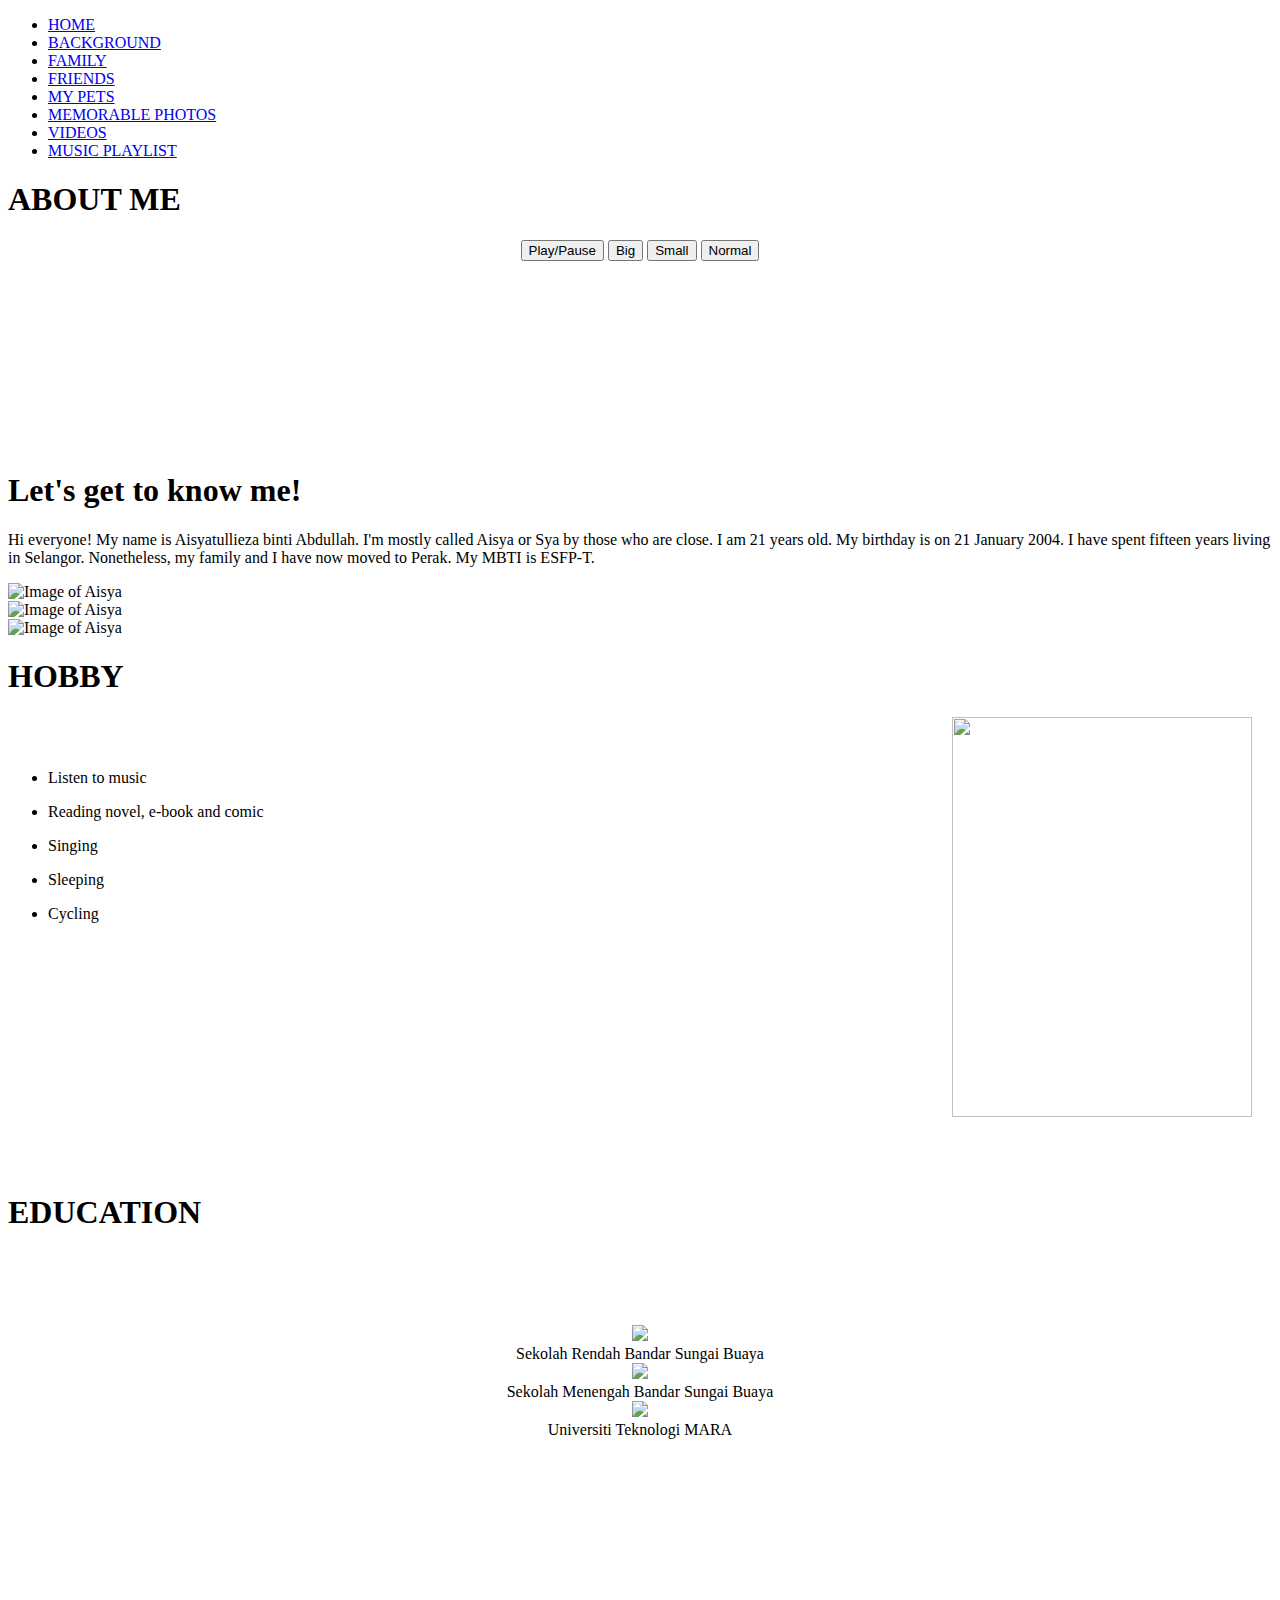
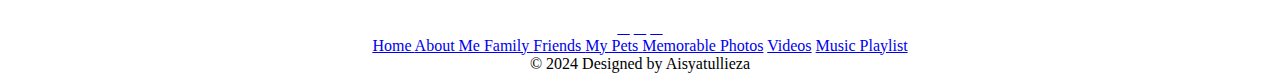
==== about_me.html @ 4f8fb6fa "Add files via upload" ====
<!DOCTYPE html>
<html>
<head>


<link rel = "stylesheet" type="text/css" href="resource/css/style.css">
<link rel="stylesheet" href="https://cdnjs.cloudflare.com/ajax/libs/font-awesome/5.15.4/css/all.min.css">

<script src="resource/js/script.js"></script>

<link rel="stylesheet" href="https://cdnjs.cloudflare.com/ajax/libs/font-awesome/6.5.2/css/all.min.css" integrity="sha512-SnH5WK+bZxgPHs44uWIX+LLJAJ9/2PkPKZ5QiAj6Ta86w+fsb2TkcmfRyVX3pBnMFcV7oQPJkl9QevSCWr3W6A==" crossorigin="anonymous" referrerpolicy="no-referrer" />


<nav>
<div id="menu">
<div class= "topnav">
  <ul>
    <li class= "active"><a href= "file:///C:/Users/Lenovo/OneDrive/Desktop/IML254/individual_assignment/index.html" target = "_self"> HOME </a></li>
     <li><a  href= "file:///C:/Users/Lenovo/OneDrive/Desktop/IML254/individual_assignment/background.html" target = "_self"> BACKGROUND </a></li>
     <li><a  href= "file:///C:/Users/Lenovo/OneDrive/Desktop/IML254/individual_assignment/family_members.html"> FAMILY  </a></li>
     <li><a  href= "file:///C:/Users/Lenovo/OneDrive/Desktop/IML254/individual_assignment/friends.html"> FRIENDS </a></li>
     <li><a  href= "file:///C:/Users/Lenovo/OneDrive/Desktop/IML254/individual_assignment/my_pets.html"> MY PETS </a></li>
     <li><a  href= "file:///C:/Users/Lenovo/OneDrive/Desktop/IML254/individual_assignment/memorable_photos.html"> MEMORABLE PHOTOS </a></li>
     <li><a  href= "file:///C:/Users/Lenovo/OneDrive/Desktop/IML254/individual_assignment/videos.html"> VIDEOS </a></li>
     <li><a href= "file:///C:/Users/Lenovo/OneDrive/Desktop/IML254/individual_assignment/music_playlist.html" target = "_self"> MUSIC PLAYLIST </a></li>
</ul>
</div>
</nav>
</div>
</div>




</header>
<title> about_me </title>
<body>



<div class= "header">
<h1> ABOUT ME </h1>
</div>

<div style="text-align:center"> 
  <button onclick="playPause()">Play/Pause</button> 
  <button onclick="makeBig()">Big</button>
  <button onclick="makeSmall()">Small</button>
  <button onclick="makeNormal()">Normal</button>
  <br><br>
  <video id="video1" width="500px">
    <source src="resource/video/about_me.mp4" type="video/mp4">
    Your browser does not support HTML video.
  </video>
</div> 
<br>

<section class="intro">
<div class="intro-content">
<h1 class="title">Let's get to know me! </h1>
<p class="description">
Hi everyone! My name is Aisyatullieza binti Abdullah. I'm mostly called Aisya or Sya by those who are close. 
I am 21 years old. My birthday is on 21 January 2004. I have spent fifteen years living in Selangor. 
Nonetheless, my family and I have now moved to Perak. My MBTI is ESFP-T. 
</p>
</div>



<div class="card-container">
<div style="--r: -15; --y: 40; --x: 50" class="card">
<img src= "resource/images/me1.jpg" alt= "Image of Aisya">
</div>

<div style="--r: 5; --y: -30; --x: 30" class="card">
<img src= "resource/images/me2.jpg" alt= "Image of Aisya">
</div>

<div style="--r: 15; --y: 50; --x: 0" class="card">
<img src= "resource/images/me3.jpg" alt= "Image of Aisya">
</div>

</div>
</section>


<div class= "header">
<h1> HOBBY </h1>
</div>

<div class= "content">
  <img src= "resource/images/me2.jpg" style= "width: 300px ; height: 400px ; float: right; margin-right: 20px">
<br><br>

<div class= "subtitle">
<ul style= "list-style-type:disc;">
<li> <p class=subtitle> Listen to music </li> </p>
<li> <p class=subtitle> Reading novel, e-book and comic </li> </p>
<li> <p class=subtitle> Singing </li> </p>
<li> <p class=subtitle> Sleeping </li> </p>
<li> <p class=subtitle> Cycling </li> </p>
</ul>
</p>
</div>

<br><br><br><br><br><br><br><br><br><br><br><br><br>



<div class= "header">
<h1> EDUCATION </h1>
</div>
</div>


<br><br> <br><br>


<center>
<div class= "row">
<div class= "container">
<img src= "resource/images/study1.jpg" style= "width: 50%" class= "image">
<div class= "overlay"> Sekolah Rendah Bandar Sungai Buaya </div>
</div>


<div class= "container">
<img src= "resource/images/study2.jpg" style= "width: 50%" class= "image">
<div class= "overlay">Sekolah Menengah Bandar Sungai Buaya </div>
</div>

<div class= "container">
<img src= "resource/images/study3.jpg" style= "width: 50%" class= "image">
<div class= "overlay"> Universiti Teknologi MARA </div>
</div>
</div>

<br><br> <br><br>
            <source src="resource/video/videos1.mp4" type="video/mp4" >



<script src="resource/js/script.js"></script>

<script> 
var myVideo = document.getElementById("video1"); 

function playPause() { 
  if (myVideo.paused) 
    myVideo.play(); 
  else 
    myVideo.pause(); 
} 

function makeBig() { 
    myVideo.width = 1020; 
} 

function makeSmall() { 
    myVideo.width = 620; 
} 

function makeNormal() { 
    myVideo.width = 720; 
} 
</script> 




<br><br><br>
<br><br><br>


<div class= "footer">
<div class= "socialIcons">
<div class="socialIcons">
<a href="https://www.instagram.com/aisyatullieza_/" target="_blank"><i class="fa-brands fa-instagram"></i></a>
<a href="https://www.facebook.com/aisyatullieza.abdullah/" target="_blank"><i class="fa-brands fa-facebook"></i></a>
<a href="https://www.tiktok.com/@lryyn_?_t=8mN8C4epva3&_r=1/" target="_blank"><i class="fa-brands fa-tiktok"></i></a>
</div>
</div>

<div class= "footer-links">
    <a href= "file:///C:/Users/Lenovo/OneDrive/Desktop/IML254/individual_assignment/index.html" target = "_self"> Home </a>
    <a  href= "file:///C:/Users/Lenovo/OneDrive/Desktop/IML254/individual_assignment/background.html" target = "_self"> About Me </a>
    <a  href= "file:///C:/Users/Lenovo/OneDrive/Desktop/IML254/individual_assignment/family_members.html"> Family </a>
    <a  href= "file:///C:/Users/Lenovo/OneDrive/Desktop/IML254/individual_assignment/friends.html"> Friends </a>
    <a  href= "file:///C:/Users/Lenovo/OneDrive/Desktop/IML254/individual_assignment/my_pets.html"> My Pets </a>
    <a  href= "file:///C:/Users/Lenovo/OneDrive/Desktop/IML254/individual_assignment/memorable_photos.html"> Memorable Photos</a>
    <a  href= "file:///C:/Users/Lenovo/OneDrive/Desktop/IML254/individual_assignment/videos.html"> Videos</a>
    <a href= "file:///C:/Users/Lenovo/OneDrive/Desktop/IML254/individual_assignment/music_playlist.html" target = "_self"> Music Playlist </a>
</div>

<div class= "credit">&copy; 2024 Designed by Aisyatullieza</div>
</div>












</body>
</html>
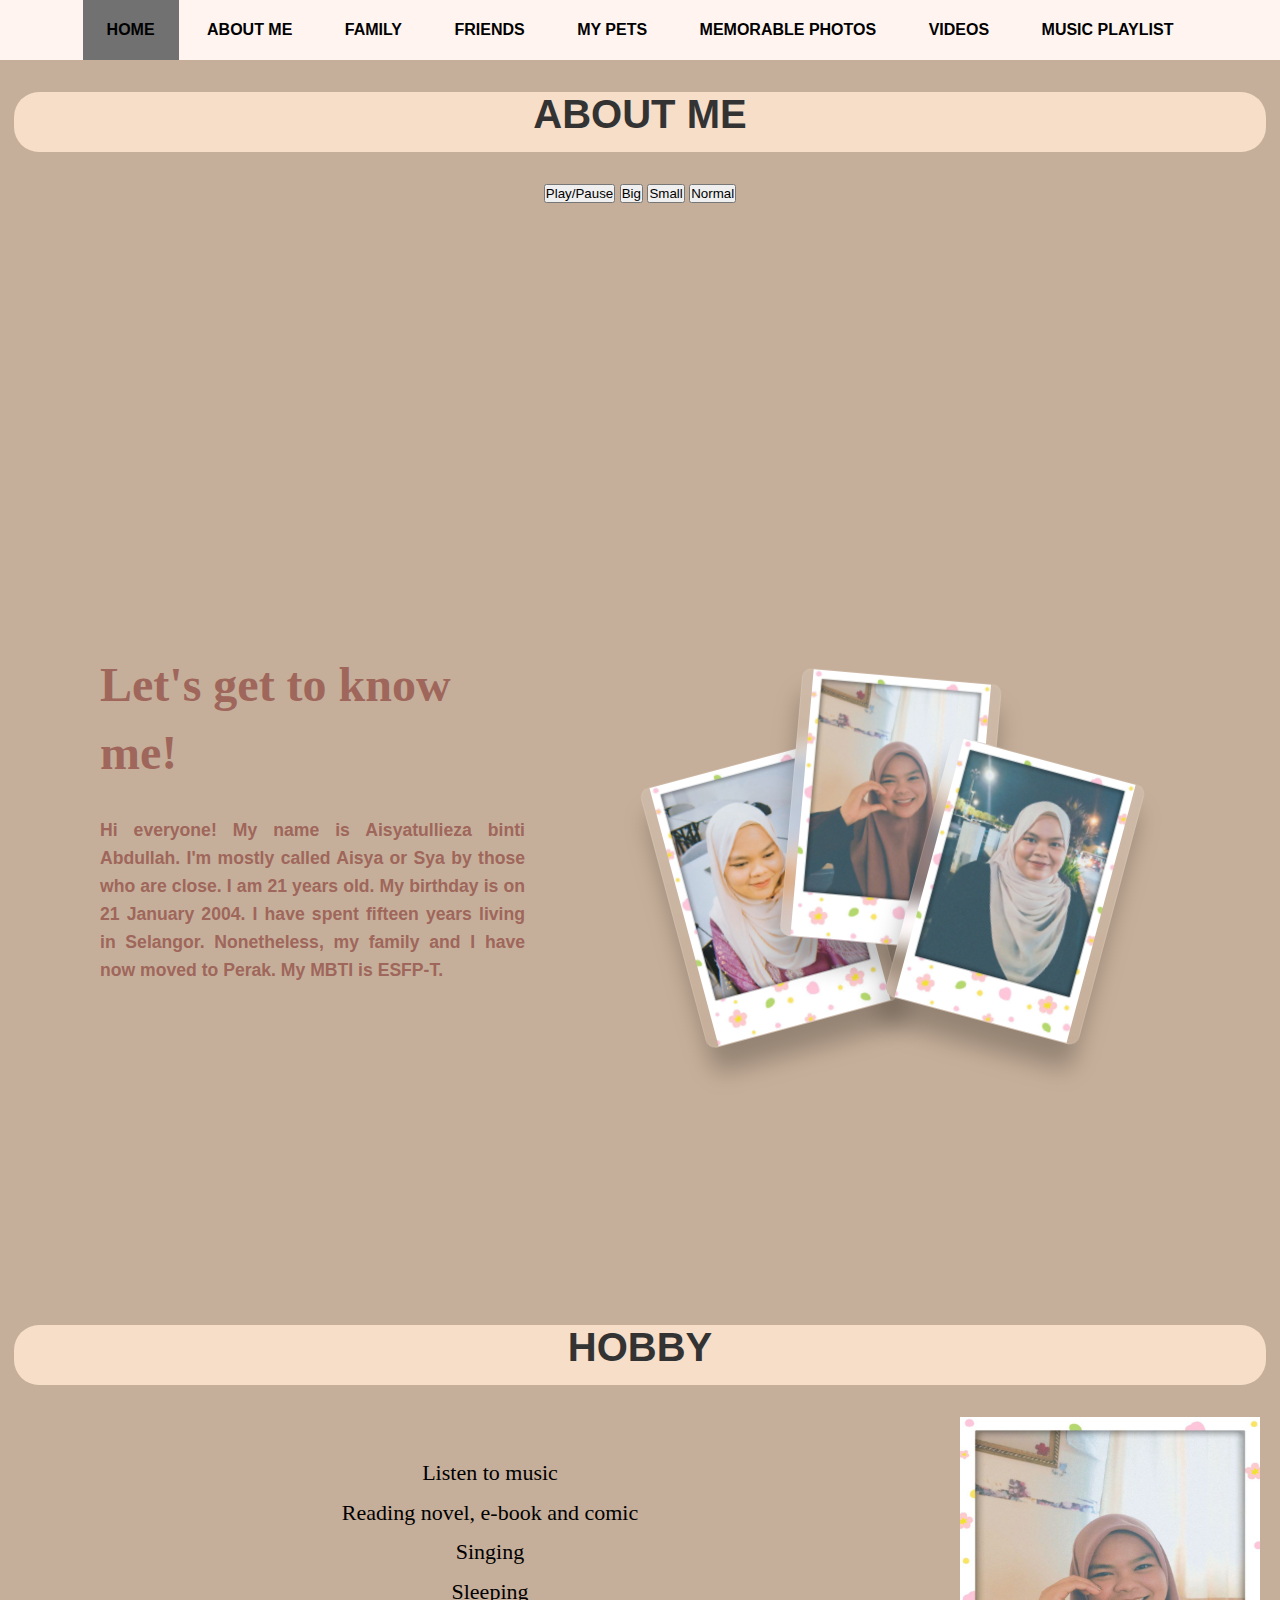
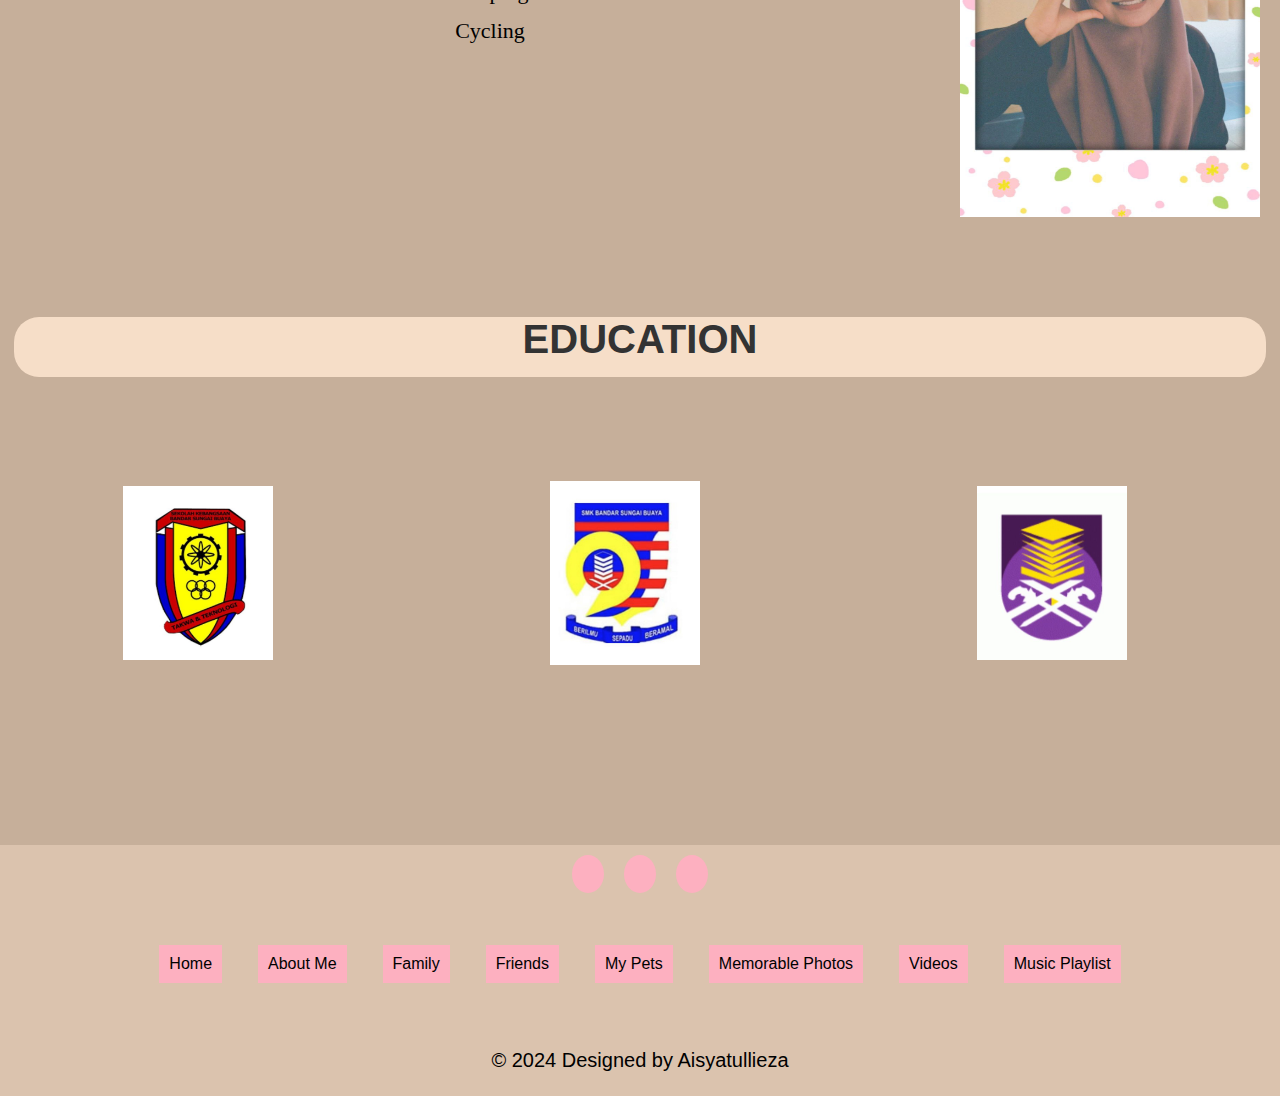
==== commit 8b7f5626: "Add files via upload" ====
--- a/about_me.html
+++ b/about_me.html
@@ -15,8 +15,8 @@
 <div id="menu">
 <div class= "topnav">
   <ul>
-    <li class= "active"><a href= "file:///C:/Users/Lenovo/OneDrive/Desktop/IML254/individual_assignment/index.html" target = "_self"> HOME </a></li>
-     <li><a  href= "file:///C:/Users/Lenovo/OneDrive/Desktop/IML254/individual_assignment/background.html" target = "_self"> BACKGROUND </a></li>
+  <li class= "active"><a href= "file:///C:/Users/Lenovo/OneDrive/Desktop/IML254/individual_assignment/index.html" target = "_self"> HOME </a></li>
+     <li><a  href= "file:///C:/Users/Lenovo/OneDrive/Desktop/IML254/individual_assignment/about_me.html" target = "_self"> ABOUT ME </a></li>
      <li><a  href= "file:///C:/Users/Lenovo/OneDrive/Desktop/IML254/individual_assignment/family_members.html"> FAMILY  </a></li>
      <li><a  href= "file:///C:/Users/Lenovo/OneDrive/Desktop/IML254/individual_assignment/friends.html"> FRIENDS </a></li>
      <li><a  href= "file:///C:/Users/Lenovo/OneDrive/Desktop/IML254/individual_assignment/my_pets.html"> MY PETS </a></li>
@@ -33,7 +33,7 @@
 
 
 </header>
-<title> about_me </title>
+<title> about_mes </title>
 <body>
 
 
--- a/resource/css/style.css
+++ b/resource/css/style.css
@@ -0,0 +1,1051 @@
+
+*{
+   padding: 0;
+   margin: 0;
+   box-sizing: border-box;
+   font-family: sans-serif;
+   list-style: none;
+   text-decoration: none;
+}
+
+header{
+  position: fixed;
+  right: 0;
+  top: 0;
+  z-index: 1000;
+  width: 100%;
+  display: flex;
+  align-items: center;
+  justify-content: space-between;
+  padding: 33px 9%;
+  background: transparent;
+}
+
+
+body{
+  background-color: #f297ba;
+}
+
+.logo{
+  font-size:  30px;
+  font-weight: 700;
+  color: #fff;
+}
+
+.navlist {
+  display: flex;
+}
+
+.navlist a {
+  color: #745b5d;
+  margin-left: 30px; 
+  font-size: 15px;
+  font-weight: 600;
+  border-bottom: 2px solid transparent;
+  transition: all .55s ease;
+}
+
+
+.navlist a:hover {
+  border-bottom: 2px solid #745b5d;
+}
+
+#menu-icon{  
+  color: white;
+  font-size: 35px;
+  z-index: 10001;
+  cursor: pointer;
+  display: none;
+}
+
+.hero {
+  height: 100%;
+  width: 100%;
+  min-height: 100vh;
+  background-color: #f297ba;
+  position: relative;
+  display: grid;
+  grid-template-columns: repeat(2, 1fr);
+  align-items: center;
+  gap: 2rem;
+}
+
+section {
+  padding: 0 19%;
+}
+
+.hero-text h1{
+ font-family: "Acme";
+ font-size: 90px;
+ line-height: 1;
+ color: #745b5d;
+ margin: 0 0 45px;
+}
+ 
+.hero-text h4{
+  font-size: 18px;
+  font-weight: 600;
+  color: #603c4a;
+  margin-bottom: 10px;
+}
+
+.hero-text p{
+  color: #603c4a;
+  font-size: 15px;
+  line-height: 1.9;
+  margin-bottom: 40px;
+}
+
+.hero-img img{
+  width: 700px;
+  height: auto;
+}
+
+.hero-text a{
+  display: inline-block;
+  color: white;
+  background: #603c4a;
+  border: 1px solid transparent;
+  padding: 12px 30px;
+  line-height: 1.4;
+  font-size: 14px;
+  font-weight: 500;
+  border-radius: 30px;
+  text-transform: uppercase;
+  transition: all .55 ease;
+}
+
+.hero-text a:hover{
+  background: transparent;
+  border: 1px solid white;
+  transform: transLateY(8px);
+
+}
+
+.icons{
+  position: absolute;
+  left: 10%;
+  top: 50%;
+  padding: 0;
+  transform: transLateY(-50%);
+}
+
+.icons i{
+  display: block;
+  margin: 26px 0;
+  font-size: 24px;
+  color: #603c4a;
+  transition: all .50s ease;
+}
+
+.icons i:hover{
+  color: #fff;
+  transform: transLateY(-5px);
+}
+
+
+#body setting for all page#
+body{
+  background-color: #C6AF9A;
+  height: 100px;
+  justify: center;
+  align-items: center;
+  margin: 0;
+  padding: 0;
+}
+
+body{
+  margin: 0px;
+  padding: 0px;
+  background: #C6AF9A;
+  font-family: Segoe UI Variable Display Semib;
+  font-size: 12pt;
+}
+
+
+
+.footer {
+  background: #DBC3AE;
+  text-align: center;
+}
+
+.socialIcons {
+  display: flex;
+  justify-content: center;
+ }
+
+.socialIcons a {
+  text-decoration: none;
+  padding: 10px;
+  color: black;
+  background-color: #FDB0C0;
+  margin: 10px;
+  border: var; 
+  border-radius: 50%; 
+}
+
+.footer .socialIcons a:hover {
+  background-color: rgb(128, 128, 128);
+}
+
+.footer  .footer-links {
+  display: flex;
+  justify-content: center;
+  flex-warp: wrap;
+  padding: 2rem 0;
+  gap: 1rem;
+}
+
+.footer  .footer-links a{
+  text-decoration: none;
+  padding: 10px;
+  color: black;
+  background-color: #FDB0C0;
+  margin: 10px;
+  border: var; 
+
+}
+
+.footer  .footer-links a:hover{
+  background-color: rgb(128, 128, 128);
+}
+
+
+.footer .credit{
+  font-size: 20px;
+  color: #black;
+  font-weight: lighter;
+  padding: 1.5rem;
+}
+
+
+  background-color: #FFF4EF;
+  color: black;
+  text-align: center;
+  padding: 3px;
+  position: absolute;
+  bottom: 0;
+  width: 100%;
+}
+
+.topnav {
+  background-color: #F6DEC8;
+  overflow: hidden;
+}
+
+.topnav a:hover {
+  float: left;
+  display: block;
+  color: #F6DEC8;
+  text-align: center;
+  padding: 14px 16px;
+  text-decoration:none;
+  font-size: 17px;
+  border-bottom: 3px solid transparent;
+}
+
+.topnav a:hover {
+   border-bottom: 3px solid #F6DEC8;
+}
+
+.topnav a.active {
+  border-bottom: 3px solid #F6DEC8;
+}
+
+
+
+h1, h2, h3{
+  margin: 0;
+  padding: 0;
+}
+
+p, ol, ul{
+  margin-top: 0;
+}
+
+p{
+  line-height: 180%;
+}
+
+ol, ul{
+  padding: 0;
+  list-style: none;
+}
+
+.container{
+  margin: 0px auto;
+  width: 1200px;
+  
+}
+
+header{
+  overflow: hidden;
+}
+
+#top-header{
+  text-align: center;
+  height: 70px;
+}
+
+
+#menu{
+  text-align: center;
+  width: 100%;
+  margin: 0;
+  padding: 0;
+}
+
+#menu ul {
+  text-align: center;
+  margin: 0;
+  background: #FFF4EF;
+  padding: 0;
+  list-style-type: none;
+}
+
+#menu li {
+  display: inline-block;
+  padding: 0;
+  margin: 0;
+}
+
+#menu li a, #menu li span{ 
+  display: inline-block;
+  padding: 0em 1.5em;
+  text-decoration: none;
+  font-weight: 600;
+  text-transform: uppercase;
+  line-height: 60px;
+  color: #000000;
+
+}
+
+
+#menu li: hover a, #menu li span {
+  background: #F6DEC8;
+  color: #FFF4EF;
+  border-left: 1px solid #FFF4EF;
+  text-decoration: none;
+}
+
+
+.header {
+  border-radius: 25px;
+  height: 60px;
+  width: 1252px;
+  margin: 2rem auto;
+  text-align: center;
+  font-size: 20px;
+  color: #333;
+  background: #F6DEC8;
+}
+  
+.content {
+  overflow: hidden;
+  text-align: center;
+}
+
+.img {
+  display: inline-block;
+}
+	
+
+p.subtitle { 
+  margin-left: 20px;
+  font-family: Serif; 
+  font-size: 22px;
+  display: inline-block;
+  text-align: left;
+}
+
+* {box-sizing: border-box}
+
+.container {
+  position:  relative;
+  width: 50%;
+  max-width: 300px;
+}
+
+.image {
+  display: block;
+  width: 100%;
+  height: auto;
+}
+
+.overlay {
+  position: absolute;
+  bottom: 0;
+  background: #F6DEC8;
+  background: rgba (0,0,0,0.5);
+  color: #f1f1f1;
+  width: 100%;
+  transition: .5s ease;
+  opacity: 0;
+  color: black;
+  font-size: 20px;
+  padding: 20px;
+  text-align: center;
+}
+
+
+
+.container:hover .overlay {
+  opacity: 1;
+}
+
+
+.column {
+  float: left;
+  width: 33.33%;
+  padding: 5px;
+}
+
+.row::after {
+  content: "";
+  clear: both;
+  display: table;
+}
+
+.row {
+  display: flex;
+  grid-gap: 30px;
+}
+
+
+.column {
+  flex: 33.33%;
+  padding: 5px;
+}
+
+.zoom {
+  overflow: hidden;
+  position: relative;
+}
+
+.zoom img {
+  transition: transform 0.3 ease;
+}
+
+.zoom:hover img {
+  transform: scale(1.1);
+}
+
+* {box-sizing:  border-box}
+
+.slideshow-container {
+  max-width: 900px;
+  position: relative;
+  margin: auto;
+}
+
+.mySlides {
+  display: none;
+}
+
+.prev, .next {
+  cursor: pointer;
+  position: absolute;
+  top: 50%;
+  width: auto;
+  margin-top: -22px;
+  padding: 16px;
+  color: white;
+  font-weight: bold;
+  font-size: 18px;
+  transition: 0.6s ease;
+  border-radius: 0 3px 3px 0;
+  user-select: none;
+}
+
+.next {
+  right: 0;
+  border-radius: 3px 0 0 3px;
+}
+
+.prev:hover, .next:hover {
+  background-color: rgba(0,0,0,0.8);
+}
+
+.text {
+  color: #f2f2f2;
+  font-size: 25px;
+  padding: 8px 12px;
+  position: absolute;
+  bottom: 8px;
+  width: 100%;
+  text-align: center;
+}
+
+.numbertext {
+  color: #f2f2f2;
+  font-size: 22px;
+  padding: 8px 12px;
+  position: absolute;
+  top: 0;
+}
+
+.dot {
+  cursor: pointer;
+  height: 15px;
+  width: 15px;
+  margin: 0 2px;
+  background-color: #bbb;
+  border-radius: 50%;
+  display: inline-block;
+  transition: background-color 0.6s ease;
+}
+
+.active, .dot:hover {
+  background-color: #717171;
+}
+
+.fade {
+  animation-name: fade;
+  animation-duration: 1.5s;
+}
+
+@keyframes fade {
+  from {opacity: .4}
+  to {opacity: 1}
+}
+
+
+
+*,
+*:after
+*:before {
+  margin:0;
+  padding: 0;
+  box-sizing: border-box;
+}
+
+:root {
+  --border-radius: 10px;
+}
+
+body.prevent-background-scroll {
+  main-height: 100dvh;
+  overflow: hidden;
+}
+
+.intro {
+    display: grid;
+    grid-template-columns: repeat(2, 1fr);
+    place-items: center;
+    gap: 30px;
+    min-height: 100vh;
+    width: 100%;
+    padding: 80px 100px;
+}
+
+.intro-content {
+    padding-right: 100px;
+}
+
+.intro-content h1 {
+    color: #9F665B;
+    font-family: "Gloria Hallelujah", cursive;
+    font-size: clamp(2rem, 5vw, 3rem);
+    line-height: 1.4;
+    animation: fade-in-out 12s linear infinite;
+}
+
+@keyframes fade-in-out {
+  0% {
+       color: #fff
+       filter: hue-ratate(0deg);
+       text-shadow: 0 0 10px #00b3ff, 0 0 20px #00b3ff;
+  }
+
+  30%
+  70% {
+       color: #fff;
+       filter: hue-ratate(360deg);
+       text-shadow: 0 0 10px #00b3ff, 0 0 20px #00b3ff;
+  }
+  
+ 100% {
+       color: transparent;
+       box-shadow: none;
+       filter: hue-ratate(0deg);
+  }
+}
+
+
+.intro-content p {
+    font-family: inherit;
+    font-size: clamp(1rem, 4vw, 1.1rem);
+    color: #9F665B;
+    font-weight: 700;
+    line-height: 1.6;
+    margin: 30px 0 50px;
+    text-align: justify;
+}
+
+.card-container {
+   position: relative;
+   display: flex;
+   justify-content: center;
+   align-items: center;
+}
+
+.card {
+    position: relative;
+    display: flex;
+    justify-content: center;
+    align-items: center;
+    max-width: 200px;
+    background: linear-gradient(#fff2, transparent);
+    box-shadow: 0 25px 25px rgba(0, 0, 0, 0.25);
+    border: 1px solid rgba(255, 255, 255, 0.1);
+    border-radius: var(--border-radius);
+    margin: 0 -45px;
+    backdrop-filter: blur(10px);
+    transform: rotate(calc(var(--r) * 1deg)) translateY(calc(var(--y) * 1px)) translateX(calc(var(--x) * -1px));
+    transition: all 0.8s linear;
+}
+
+.card img,
+.item img {
+    width: 90%;
+    height: 90%;
+}
+
+.item img {
+    object-fit: cover;
+}
+
+.card-container:hover .card {
+    margin: 0 10px;
+    transform: rotate(0deg) translateY(0) translateX(0);
+}
+
+// music playlist//
+
+.music-container {
+  display: flex;
+  flex-direction: column;
+  align-items: center;
+}
+
+.music-container .music-player {
+  background: #ffe0e5;
+  width: 400px;
+  padding: 25px 35px;
+  text-align: center;
+  margin-top: 20px;
+}
+
+nav {
+  display: flex;
+  justify-content: space-between;
+  margin-bottom: 30px;
+}
+
+nav .circle {
+  border-radius: 50%;
+  width: 40px;
+  height: 40px;
+  line-height: 40px;
+  background: #fff;
+  color: #f53192;
+  box-shadow: 0 5px 10px rgba(255, 26, 26, 0.22);
+}
+
+.song-img {
+  width: 220px;
+  border-radius: 50%;
+  border: 8px solid #fff;
+  box-shadow: 0 10px 60px rgba(255, 26, 26, 0.22);
+}
+
+.music-player h1 {
+  font-size: 20px;
+  font-weight: 400;
+  color: #333;
+  margin-top: 20px;
+} 
+
+.music-player p {
+  font-size: 14px;
+  color: #333;
+}
+
+.progress {
+  -webkit-appearance: none;
+  width: 100%;
+  height: 6px;
+  background: #f53192;
+  border-radius: 4px;
+  cursor: pointer;
+  margin: 40px 0;
+}
+
+.progress::-webkit-slider-thumb {
+  -webkit-appearance: none;
+  background: #f53192;
+  width: 30px; 
+  height: 30px;
+  border-radius: 50%;
+  border: 8px solid #fff;
+  box-shadow: 0 5px 5px rgba(255, 26, 26, 0.22);
+}
+
+.controls {
+  display: flex;
+  justify-content: center;
+  align-items: center;
+}
+
+.controls div {
+  width: 60px;
+  height: 60px;S
+  margin: 20px;
+  background: #fff;
+  display: inline-flex;
+  align-items: center;
+  justify-content: center;
+  border-radius: 50%;
+  color: #f53192;
+  box-shadow: 0 10px 20px rgba(255, 26, 26, 0.22);
+  cursor: pointer;
+}
+
+.controls div:nth-child(2) {
+  transform: scale(1.5);
+  background: #f53192;
+  color: #fff;
+}
+
+
+.img-gallery {
+  width: 80%;
+  margin: 100px auto 50px;
+  display: flex;
+  flex-direction: column;
+  grid-gap: 30px;
+}
+
+.img-gallery img{
+  width: 100%;
+  max-height: 250px;
+  object-fit: cover;
+  cursor: pointer;
+}
+
+.img-gallery img:hover{
+  transform: scale(0.8) rotate(-15deg);
+  border-radius: 20px;
+  box-shadow: 0 32px 75px rgba(68, 77, 136, 0.2);
+  
+}
+
+.full-img {
+  width: 100%;
+  height: 100vh;
+  background: rgba(0,0,0,0.9);
+  position: fixed;
+  top: 0;
+  left: 0;
+  display: none;
+  align-items: center;
+  justify-content: center;
+  z-index: 100;
+}
+
+.full-img img {
+  width: 90%;
+  max-width: 500px;
+}
+
+.full-img span{
+  position: absolute;
+  top: 5%;
+  right: 5%;
+  font-family: sans-serif;
+  font-size: 30px;
+  color: #fff;
+  cursor: pointer;
+}
+
+.swiper-container {
+  width: 100%
+  height: 100vh;
+  display: flex;
+  align-items: center;
+  justify-content: center;
+}
+
+.swiper {
+  width: 80%;
+  height: fit-content;
+}
+
+.swiper-slide img{
+  width: 100%;
+}
+
+.swiper .swiper-button-prev, .swiper .swiper-button-next {
+  color: #fff;
+}
+
+.swiper .swiper-pagination-bullet-active {
+  background: #fff;
+}
+
+.box-container{
+  position: relative;
+  width: 1100px;
+  display: flex;
+  justify-content: center;
+  align-items: center;
+  flex-wrap: wrap;
+  padding: 30px;
+}
+
+.container-row{
+  width: 100%;
+  display: flex;
+  justify-content: space-around;
+  margin-bottom: 30px;
+}
+
+
+.box-container .box {
+  position: relative;
+  max-width: 300px;
+  height: 220px;
+  background-color: #fff;
+  margin: 30px 10px;
+  padding: 20px 15px;
+  flex-direction: column;
+  box-shadow: 0 5px 20px rgba(0,0,0,0.5);
+  transition: 0.3s ease-in-out;
+}
+
+.box-container .box:hover {
+  height: 430px;
+}
+
+.box-container .box .images {
+  position: relative;
+  width: 260px;
+  height: 260px;
+  top: -60px;
+  left: 20px;
+  z-index: 1;
+  box-shadow: 0 5px 20px rgba(0,0,0,0.5);
+}
+
+.box-container .box .images img{
+  max-width: 100%;
+  border-radius: 5px;
+}
+
+
+.box-container .box .content {
+  position: relative;
+  margin-top: -140px;
+  padding: 10px 15px;
+  text-align: center;
+  color: #111;
+  visibility: hidden;
+  opacity: 0;
+  transition: opacity 0.3s ease-in-out;
+}
+
+.box-container .box:hover .content {
+  visibility: visible;
+  opacity: 1;
+  margin-top: -40px;
+  transition-delay: 0.3s;
+}
+
+
+figure {
+  width: 332px;
+  height: 403px;
+  position: relative;
+  background-color: #eaeaea;
+  padding: 19px 19px 85px 19px;
+}
+
+figure img {
+  width: 100%;
+}
+
+figcaption {
+  font-family: 'Bradley Hand ITC', cursive;
+  font-size: 25px;
+  text-align: center;
+  color: #2c2c2c;
+  margin-top: 22px;
+}
+
+figure:before,
+figure:after {
+  content: "";
+  position: absolute;
+  height: 50px;
+  width: 180px;
+  background-color: rgba(102, 102, 102, 0.6);
+  transform: rotate(-40deg);
+}
+
+figure:before {
+  top: 3px;
+  left: -55px;
+}
+
+figure:after {
+  bottom: 3px;
+  right: -60px;
+}
+
+
+
+.vid-container {
+  width: 80%;
+  margin: 80px auto;
+  text-align: center;
+}
+
+.vid-container h1 {
+  padding: 60px 0;
+  color: #fff;
+  font-size: 44px;
+}
+
+.row {
+  display: flex;
+  align-items: center;
+  flex-wrap: wrap;
+  justify-content: center;
+}
+
+.col {
+  flex-basis: 48%;
+  display: flex;
+  flex-direction: column;
+  align-items: center;
+  margin: 10px;
+}
+
+.feature-img {
+  width: 100%;
+  margin: 20px 0;
+  position: relative;
+  border-radius: 6px;
+  overflow: hidden;
+}
+
+.feature-img img {
+  width: 100%;
+  height: auto;
+}
+
+.small-img-row {
+  display: flex;
+  align-items: center;
+  background: #efefef;
+  border-radius: 6px;
+  overflow: hidden;
+  width: 100%;
+  margin: 10px 0;
+}
+
+.small-img {
+  width: 30%;
+}
+
+.small-img img {
+  width: 100%;
+  height: auto;
+}
+
+.small-img-row p {
+  width: 70%;
+  padding: 0 10px;
+  color: #333;
+  text-align: left;
+  margin: 0;
+}
+
+.vid-container {
+  position: relative;
+}
+
+.feature-img {
+  position: relative;
+  display: inline-block; 
+}
+
+.play-btn {
+  width: 20%; 
+  max-width: 60px; 
+  position: absolute;
+  left: 50%;
+  top: 50%;
+  transform: translate(-50%, -50%);
+  cursor: pointer;
+}
+
+.play-btn.small {
+  width: 20%; 
+  max-width: 35px; 
+}
+
+.small-img-row {
+  display: flex;
+  align-items: center;
+  background: #efefef;
+  border-radius: 6px;
+  overflow: hidden;
+  width: 100%;
+  margin: 10px 0;
+}
+
+.small-img {
+  width: 30%;
+  position: relative; 
+}
+
+.small-img img {
+  width: 100%;
+  height: auto;
+}
+
+.small-img-row p {
+  width: 70%;
+  padding: 0 10px;
+  color: #333;
+  text-align: left;
+  margin: 0;
+}
+
+.video-player {
+  width: 80%;
+  position: absolute;
+  left: 50%;
+  top: 50%;
+  transform: translate(-50%, -50%);
+  cursor: pointer;
+  display: none;
+}
+
+.video: focus{
+  outline: none;
+}
+
+.close-btn{
+  position: absolute;
+  top: 10px;
+  right: 10px;
+  width: 30px;
+  cursor: pointer;
+}
+
+.row-img {
+  display: flex;
+  grid-gap: 30px;
+}
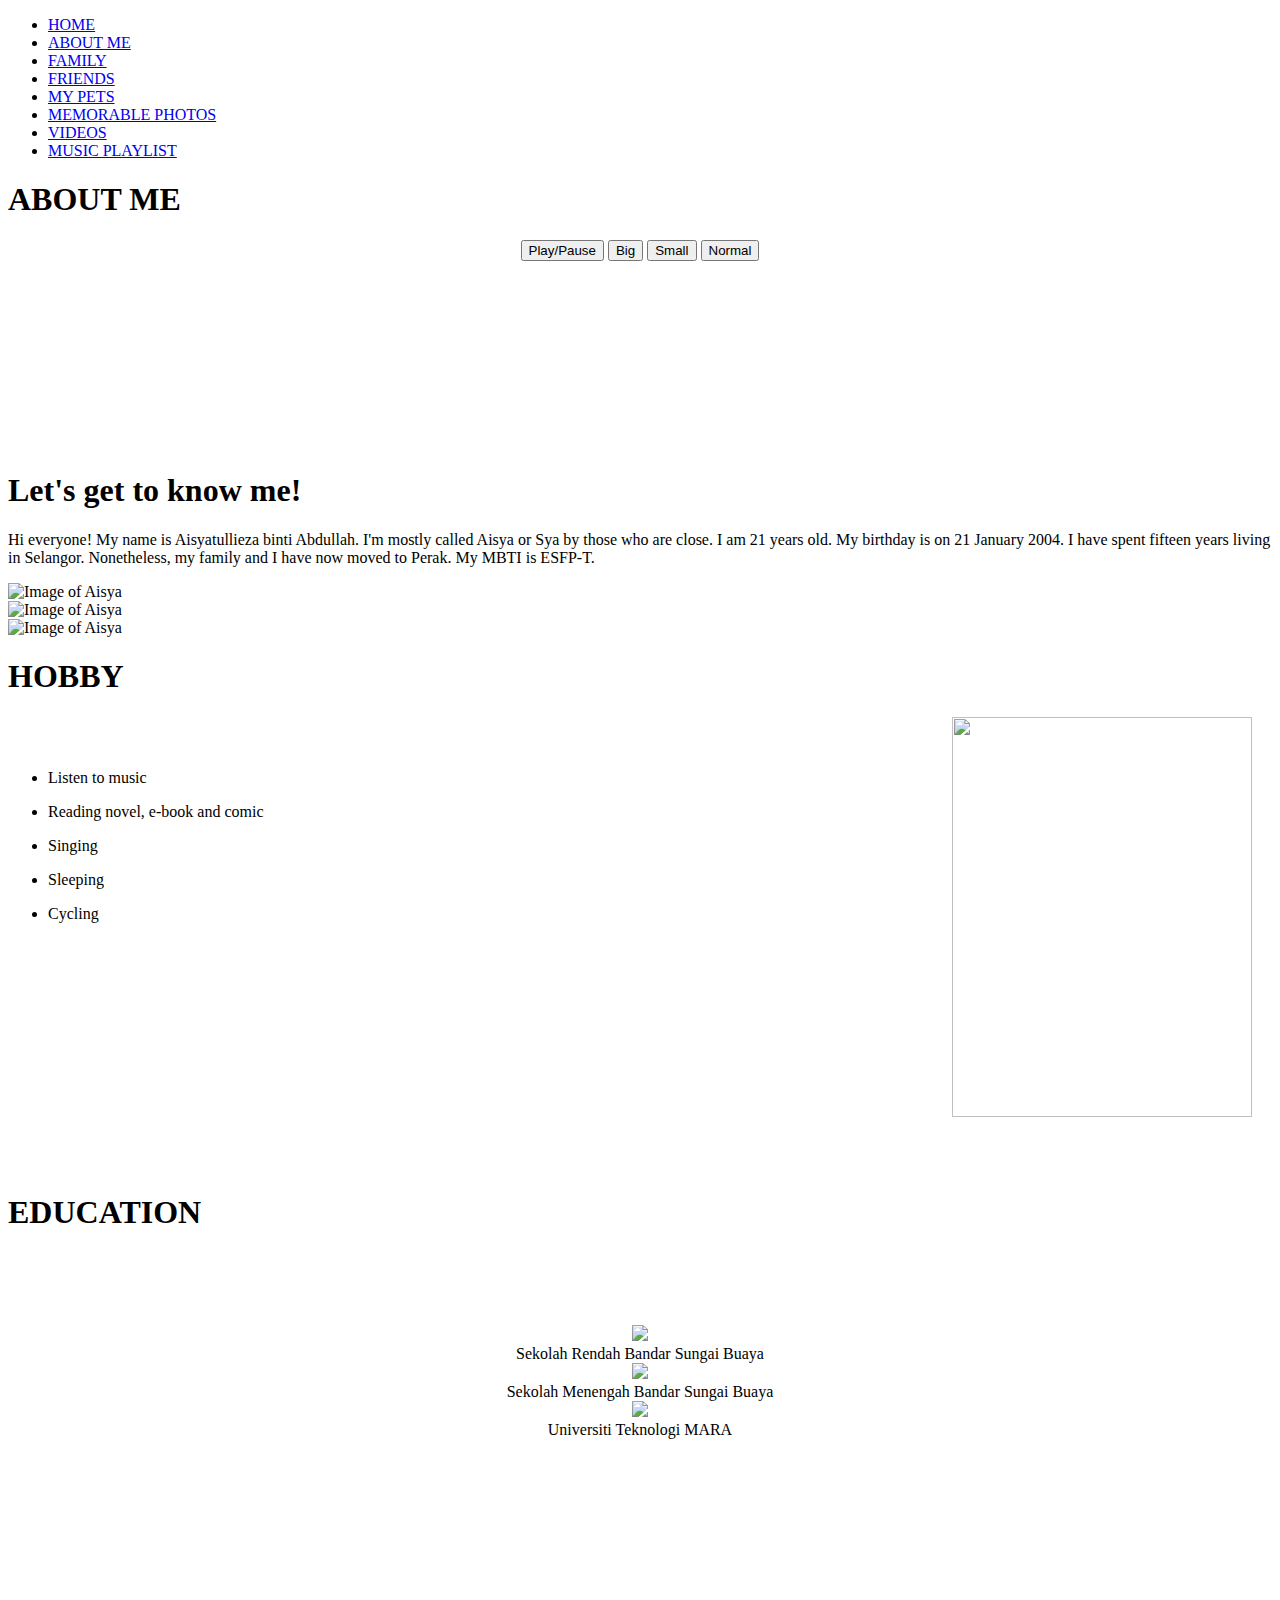
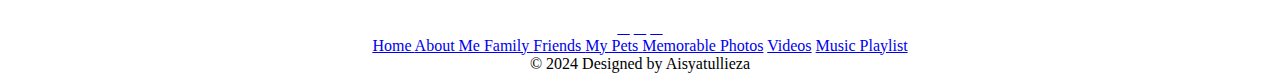
==== commit ae7741ee: "Add files via upload" ====
--- a/about_me.html
+++ b/about_me.html
@@ -2,6 +2,11 @@
 <html>
 <head>
 
+<meta charset="UTF-8">
+<meta http-equip="X-UA-Compatible" content="IE=edge">
+<meta name=vieport" content="width=device-width, initial-scale=1.0">
+
+<title> about_me</title>
 
 <link rel = "stylesheet" type="text/css" href="resource/css/style.css">
 <link rel="stylesheet" href="https://cdnjs.cloudflare.com/ajax/libs/font-awesome/5.15.4/css/all.min.css">
@@ -15,14 +20,15 @@
 <div id="menu">
 <div class= "topnav">
   <ul>
-  <li class= "active"><a href= "file:///C:/Users/Lenovo/OneDrive/Desktop/IML254/individual_assignment/index.html" target = "_self"> HOME </a></li>
-     <li><a  href= "file:///C:/Users/Lenovo/OneDrive/Desktop/IML254/individual_assignment/about_me.html" target = "_self"> ABOUT ME </a></li>
-     <li><a  href= "file:///C:/Users/Lenovo/OneDrive/Desktop/IML254/individual_assignment/family_members.html"> FAMILY  </a></li>
-     <li><a  href= "file:///C:/Users/Lenovo/OneDrive/Desktop/IML254/individual_assignment/friends.html"> FRIENDS </a></li>
-     <li><a  href= "file:///C:/Users/Lenovo/OneDrive/Desktop/IML254/individual_assignment/my_pets.html"> MY PETS </a></li>
-     <li><a  href= "file:///C:/Users/Lenovo/OneDrive/Desktop/IML254/individual_assignment/memorable_photos.html"> MEMORABLE PHOTOS </a></li>
-     <li><a  href= "file:///C:/Users/Lenovo/OneDrive/Desktop/IML254/individual_assignment/videos.html"> VIDEOS </a></li>
-     <li><a href= "file:///C:/Users/Lenovo/OneDrive/Desktop/IML254/individual_assignment/music_playlist.html" target = "_self"> MUSIC PLAYLIST </a></li>
+
+      <li><a href= "index.html"> HOME </a></li>
+     <li><a  href= "about_me.html"> ABOUT ME </a></li>
+     <li><a  href= "family_members.html"> FAMILY  </a></li>
+     <li><a  href= "friends.html"> FRIENDS </a></li>
+     <li><a  href= "my_pets.html"> MY PETS </a></li>
+     <li><a  href= "memorable_photos.html"> MEMORABLE PHOTOS </a></li>
+     <li><a  href= "videos.html"> VIDEOS </a></li>
+     <li><a href= "music_playlist.html"> MUSIC PLAYLIST </a></li>
 </ul>
 </div>
 </nav>
@@ -33,7 +39,6 @@
 
 
 </header>
-<title> about_mes </title>
 <body>
 
 
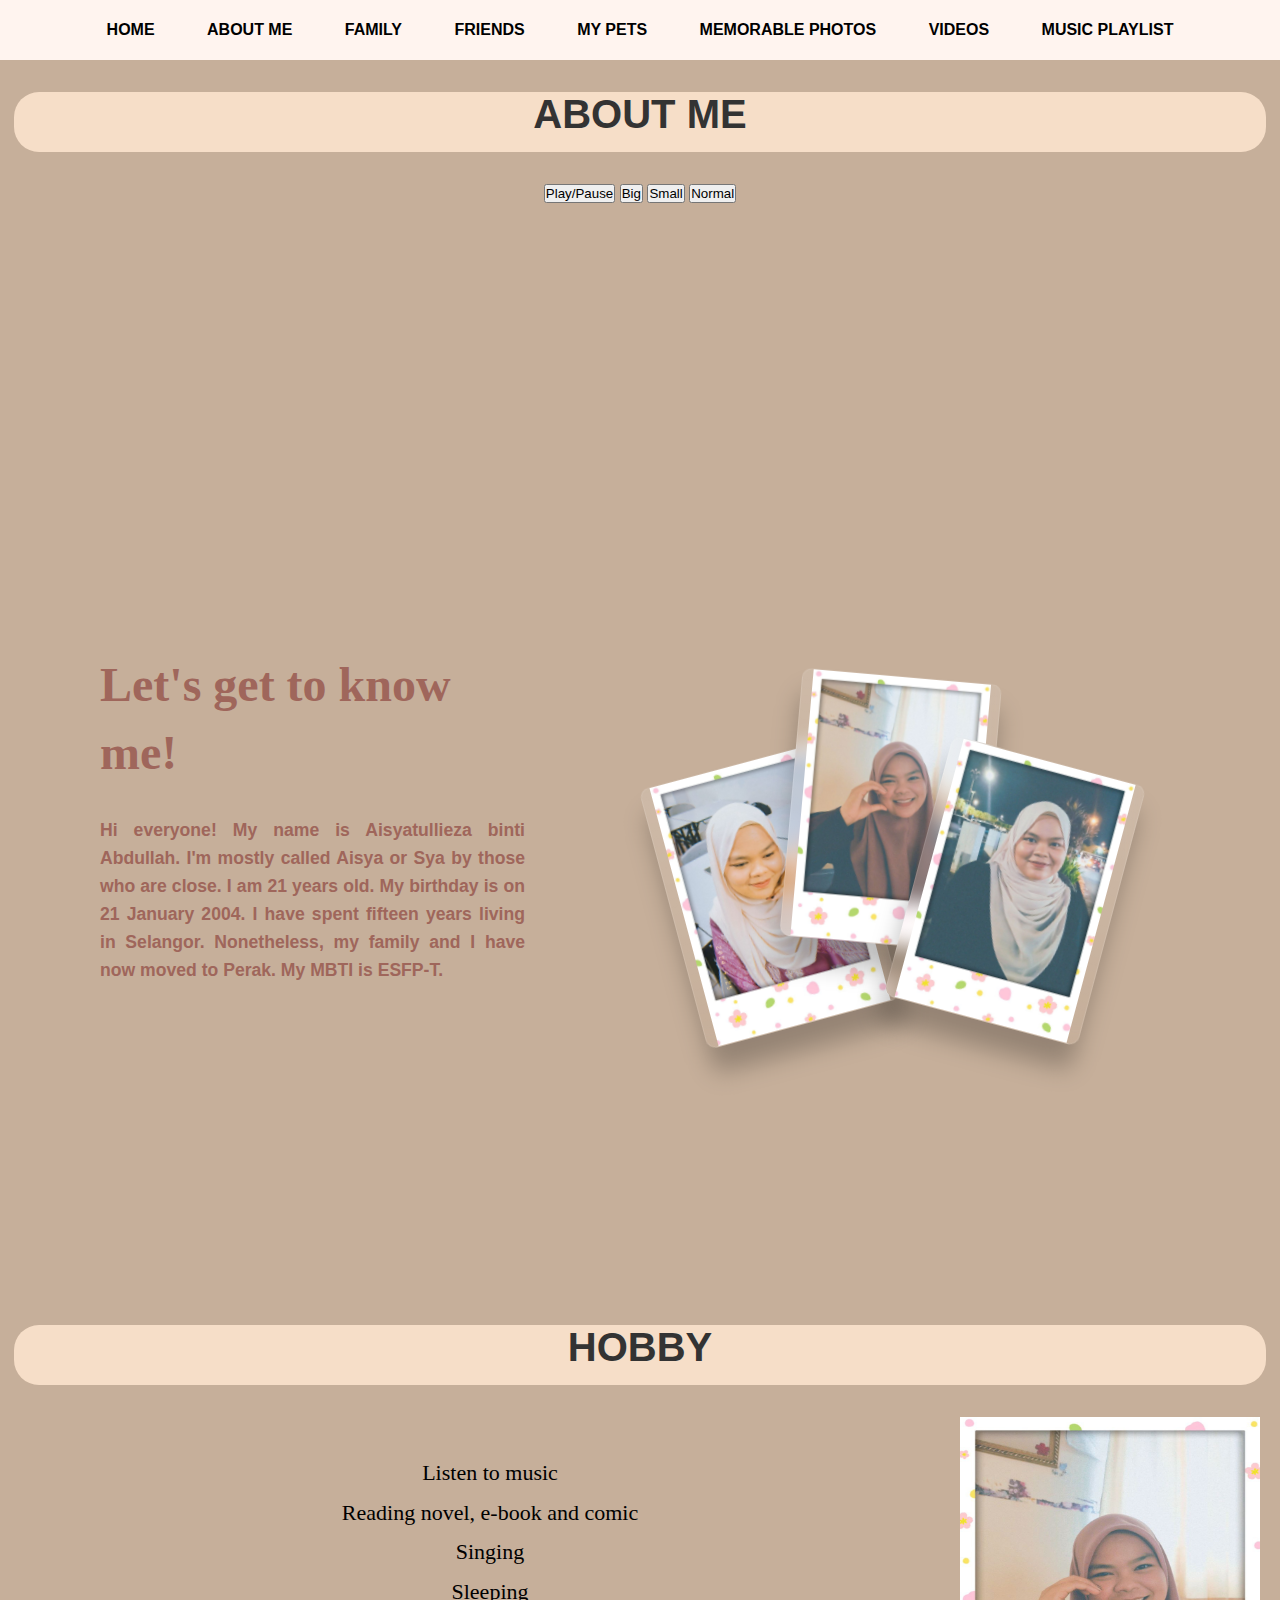
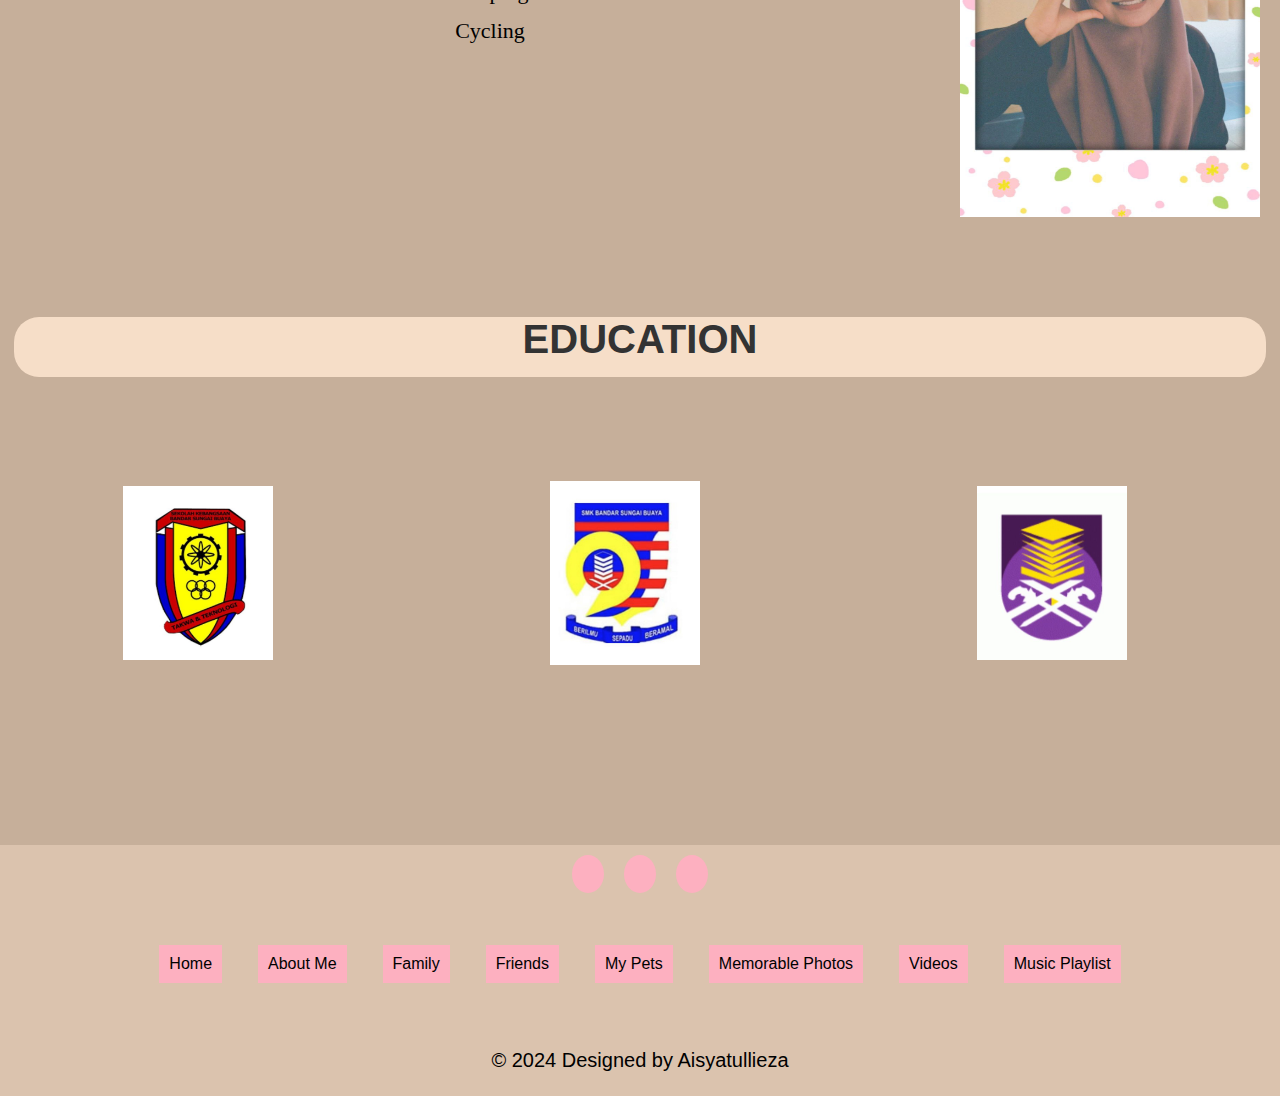
==== commit 670d425c: "Add files via upload" ====
--- a/about_me.html
+++ b/about_me.html
@@ -187,14 +187,14 @@
 </div>
 
 <div class= "footer-links">
-    <a href= "file:///C:/Users/Lenovo/OneDrive/Desktop/IML254/individual_assignment/index.html" target = "_self"> Home </a>
-    <a  href= "file:///C:/Users/Lenovo/OneDrive/Desktop/IML254/individual_assignment/background.html" target = "_self"> About Me </a>
-    <a  href= "file:///C:/Users/Lenovo/OneDrive/Desktop/IML254/individual_assignment/family_members.html"> Family </a>
-    <a  href= "file:///C:/Users/Lenovo/OneDrive/Desktop/IML254/individual_assignment/friends.html"> Friends </a>
-    <a  href= "file:///C:/Users/Lenovo/OneDrive/Desktop/IML254/individual_assignment/my_pets.html"> My Pets </a>
-    <a  href= "file:///C:/Users/Lenovo/OneDrive/Desktop/IML254/individual_assignment/memorable_photos.html"> Memorable Photos</a>
-    <a  href= "file:///C:/Users/Lenovo/OneDrive/Desktop/IML254/individual_assignment/videos.html"> Videos</a>
-    <a href= "file:///C:/Users/Lenovo/OneDrive/Desktop/IML254/individual_assignment/music_playlist.html" target = "_self"> Music Playlist </a>
+    <a href= "index.html"> Home </a>
+    <a  href= "about_me.html"> About Me </a>
+    <a  href= "family_members.html"> Family </a>
+    <a  href= "friends.html"> Friends </a>
+    <a  href= "my_pets.html"> My Pets </a>
+    <a  href= "memorable_photos.html"> Memorable Photos</a>
+    <a  href= "videos.html"> Videos</a>
+    <a href= "music_playlist.html"> Music Playlist </a>
 </div>
 
 <div class= "credit">&copy; 2024 Designed by Aisyatullieza</div>
--- a/resource/css/style.css
+++ b/resource/css/style.css
@@ -0,0 +1,1051 @@
+
+*{
+   padding: 0;
+   margin: 0;
+   box-sizing: border-box;
+   font-family: sans-serif;
+   list-style: none;
+   text-decoration: none;
+}
+
+header{
+  position: fixed;
+  right: 0;
+  top: 0;
+  z-index: 1000;
+  width: 100%;
+  display: flex;
+  align-items: center;
+  justify-content: space-between;
+  padding: 33px 9%;
+  background: transparent;
+}
+
+
+body{
+  background-color: #f297ba;
+}
+
+.logo{
+  font-size:  30px;
+  font-weight: 700;
+  color: #fff;
+}
+
+.navlist {
+  display: flex;
+}
+
+.navlist a {
+  color: #745b5d;
+  margin-left: 30px; 
+  font-size: 15px;
+  font-weight: 600;
+  border-bottom: 2px solid transparent;
+  transition: all .55s ease;
+}
+
+
+.navlist a:hover {
+  border-bottom: 2px solid #745b5d;
+}
+
+#menu-icon{  
+  color: white;
+  font-size: 35px;
+  z-index: 10001;
+  cursor: pointer;
+  display: none;
+}
+
+.hero {
+  height: 100%;
+  width: 100%;
+  min-height: 100vh;
+  background-color: #f297ba;
+  position: relative;
+  display: grid;
+  grid-template-columns: repeat(2, 1fr);
+  align-items: center;
+  gap: 2rem;
+}
+
+section {
+  padding: 0 19%;
+}
+
+.hero-text h1{
+ font-family: "Acme";
+ font-size: 90px;
+ line-height: 1;
+ color: #745b5d;
+ margin: 0 0 45px;
+}
+ 
+.hero-text h4{
+  font-size: 18px;
+  font-weight: 600;
+  color: #603c4a;
+  margin-bottom: 10px;
+}
+
+.hero-text p{
+  color: #603c4a;
+  font-size: 15px;
+  line-height: 1.9;
+  margin-bottom: 40px;
+}
+
+.hero-img img{
+  width: 700px;
+  height: auto;
+}
+
+.hero-text a{
+  display: inline-block;
+  color: white;
+  background: #603c4a;
+  border: 1px solid transparent;
+  padding: 12px 30px;
+  line-height: 1.4;
+  font-size: 14px;
+  font-weight: 500;
+  border-radius: 30px;
+  text-transform: uppercase;
+  transition: all .55 ease;
+}
+
+.hero-text a:hover{
+  background: transparent;
+  border: 1px solid white;
+  transform: transLateY(8px);
+
+}
+
+.icons{
+  position: absolute;
+  left: 10%;
+  top: 50%;
+  padding: 0;
+  transform: transLateY(-50%);
+}
+
+.icons i{
+  display: block;
+  margin: 26px 0;
+  font-size: 24px;
+  color: #603c4a;
+  transition: all .50s ease;
+}
+
+.icons i:hover{
+  color: #fff;
+  transform: transLateY(-5px);
+}
+
+
+#body setting for all page#
+body{
+  background-color: #C6AF9A;
+  height: 100px;
+  justify: center;
+  align-items: center;
+  margin: 0;
+  padding: 0;
+}
+
+body{
+  margin: 0px;
+  padding: 0px;
+  background: #C6AF9A;
+  font-family: Segoe UI Variable Display Semib;
+  font-size: 12pt;
+}
+
+
+
+.footer {
+  background: #DBC3AE;
+  text-align: center;
+}
+
+.socialIcons {
+  display: flex;
+  justify-content: center;
+ }
+
+.socialIcons a {
+  text-decoration: none;
+  padding: 10px;
+  color: black;
+  background-color: #FDB0C0;
+  margin: 10px;
+  border: var; 
+  border-radius: 50%; 
+}
+
+.footer .socialIcons a:hover {
+  background-color: rgb(128, 128, 128);
+}
+
+.footer  .footer-links {
+  display: flex;
+  justify-content: center;
+  flex-warp: wrap;
+  padding: 2rem 0;
+  gap: 1rem;
+}
+
+.footer  .footer-links a{
+  text-decoration: none;
+  padding: 10px;
+  color: black;
+  background-color: #FDB0C0;
+  margin: 10px;
+  border: var; 
+
+}
+
+.footer  .footer-links a:hover{
+  background-color: rgb(128, 128, 128);
+}
+
+
+.footer .credit{
+  font-size: 20px;
+  color: #black;
+  font-weight: lighter;
+  padding: 1.5rem;
+}
+
+
+  background-color: #FFF4EF;
+  color: black;
+  text-align: center;
+  padding: 3px;
+  position: absolute;
+  bottom: 0;
+  width: 100%;
+}
+
+.topnav {
+  background-color: #F6DEC8;
+  overflow: hidden;
+}
+
+.topnav a:hover {
+  float: left;
+  display: block;
+  color: #F6DEC8;
+  text-align: center;
+  padding: 14px 16px;
+  text-decoration:none;
+  font-size: 17px;
+  border-bottom: 3px solid transparent;
+}
+
+.topnav a:hover {
+   border-bottom: 3px solid #F6DEC8;
+}
+
+.topnav a.active {
+  border-bottom: 3px solid #F6DEC8;
+}
+
+
+
+h1, h2, h3{
+  margin: 0;
+  padding: 0;
+}
+
+p, ol, ul{
+  margin-top: 0;
+}
+
+p{
+  line-height: 180%;
+}
+
+ol, ul{
+  padding: 0;
+  list-style: none;
+}
+
+.container{
+  margin: 0px auto;
+  width: 1200px;
+  
+}
+
+header{
+  overflow: hidden;
+}
+
+#top-header{
+  text-align: center;
+  height: 70px;
+}
+
+
+#menu{
+  text-align: center;
+  width: 100%;
+  margin: 0;
+  padding: 0;
+}
+
+#menu ul {
+  text-align: center;
+  margin: 0;
+  background: #FFF4EF;
+  padding: 0;
+  list-style-type: none;
+}
+
+#menu li {
+  display: inline-block;
+  padding: 0;
+  margin: 0;
+}
+
+#menu li a, #menu li span{ 
+  display: inline-block;
+  padding: 0em 1.5em;
+  text-decoration: none;
+  font-weight: 600;
+  text-transform: uppercase;
+  line-height: 60px;
+  color: #000000;
+
+}
+
+
+#menu li: hover a, #menu li span {
+  background: #F6DEC8;
+  color: #FFF4EF;
+  border-left: 1px solid #FFF4EF;
+  text-decoration: none;
+}
+
+
+.header {
+  border-radius: 25px;
+  height: 60px;
+  width: 1252px;
+  margin: 2rem auto;
+  text-align: center;
+  font-size: 20px;
+  color: #333;
+  background: #F6DEC8;
+}
+  
+.content {
+  overflow: hidden;
+  text-align: center;
+}
+
+.img {
+  display: inline-block;
+}
+	
+
+p.subtitle { 
+  margin-left: 20px;
+  font-family: Serif; 
+  font-size: 22px;
+  display: inline-block;
+  text-align: left;
+}
+
+* {box-sizing: border-box}
+
+.container {
+  position:  relative;
+  width: 50%;
+  max-width: 300px;
+}
+
+.image {
+  display: block;
+  width: 100%;
+  height: auto;
+}
+
+.overlay {
+  position: absolute;
+  bottom: 0;
+  background: #F6DEC8;
+  background: rgba (0,0,0,0.5);
+  color: #f1f1f1;
+  width: 100%;
+  transition: .5s ease;
+  opacity: 0;
+  color: black;
+  font-size: 20px;
+  padding: 20px;
+  text-align: center;
+}
+
+
+
+.container:hover .overlay {
+  opacity: 1;
+}
+
+
+.column {
+  float: left;
+  width: 33.33%;
+  padding: 5px;
+}
+
+.row::after {
+  content: "";
+  clear: both;
+  display: table;
+}
+
+.row {
+  display: flex;
+  grid-gap: 30px;
+}
+
+
+.column {
+  flex: 33.33%;
+  padding: 5px;
+}
+
+.zoom {
+  overflow: hidden;
+  position: relative;
+}
+
+.zoom img {
+  transition: transform 0.3 ease;
+}
+
+.zoom:hover img {
+  transform: scale(1.1);
+}
+
+* {box-sizing:  border-box}
+
+.slideshow-container {
+  max-width: 900px;
+  position: relative;
+  margin: auto;
+}
+
+.mySlides {
+  display: none;
+}
+
+.prev, .next {
+  cursor: pointer;
+  position: absolute;
+  top: 50%;
+  width: auto;
+  margin-top: -22px;
+  padding: 16px;
+  color: white;
+  font-weight: bold;
+  font-size: 18px;
+  transition: 0.6s ease;
+  border-radius: 0 3px 3px 0;
+  user-select: none;
+}
+
+.next {
+  right: 0;
+  border-radius: 3px 0 0 3px;
+}
+
+.prev:hover, .next:hover {
+  background-color: rgba(0,0,0,0.8);
+}
+
+.text {
+  color: #f2f2f2;
+  font-size: 25px;
+  padding: 8px 12px;
+  position: absolute;
+  bottom: 8px;
+  width: 100%;
+  text-align: center;
+}
+
+.numbertext {
+  color: #f2f2f2;
+  font-size: 22px;
+  padding: 8px 12px;
+  position: absolute;
+  top: 0;
+}
+
+.dot {
+  cursor: pointer;
+  height: 15px;
+  width: 15px;
+  margin: 0 2px;
+  background-color: #bbb;
+  border-radius: 50%;
+  display: inline-block;
+  transition: background-color 0.6s ease;
+}
+
+.active, .dot:hover {
+  background-color: #717171;
+}
+
+.fade {
+  animation-name: fade;
+  animation-duration: 1.5s;
+}
+
+@keyframes fade {
+  from {opacity: .4}
+  to {opacity: 1}
+}
+
+
+
+*,
+*:after
+*:before {
+  margin:0;
+  padding: 0;
+  box-sizing: border-box;
+}
+
+:root {
+  --border-radius: 10px;
+}
+
+body.prevent-background-scroll {
+  main-height: 100dvh;
+  overflow: hidden;
+}
+
+.intro {
+    display: grid;
+    grid-template-columns: repeat(2, 1fr);
+    place-items: center;
+    gap: 30px;
+    min-height: 100vh;
+    width: 100%;
+    padding: 80px 100px;
+}
+
+.intro-content {
+    padding-right: 100px;
+}
+
+.intro-content h1 {
+    color: #9F665B;
+    font-family: "Gloria Hallelujah", cursive;
+    font-size: clamp(2rem, 5vw, 3rem);
+    line-height: 1.4;
+    animation: fade-in-out 12s linear infinite;
+}
+
+@keyframes fade-in-out {
+  0% {
+       color: #fff
+       filter: hue-ratate(0deg);
+       text-shadow: 0 0 10px #00b3ff, 0 0 20px #00b3ff;
+  }
+
+  30%
+  70% {
+       color: #fff;
+       filter: hue-ratate(360deg);
+       text-shadow: 0 0 10px #00b3ff, 0 0 20px #00b3ff;
+  }
+  
+ 100% {
+       color: transparent;
+       box-shadow: none;
+       filter: hue-ratate(0deg);
+  }
+}
+
+
+.intro-content p {
+    font-family: inherit;
+    font-size: clamp(1rem, 4vw, 1.1rem);
+    color: #9F665B;
+    font-weight: 700;
+    line-height: 1.6;
+    margin: 30px 0 50px;
+    text-align: justify;
+}
+
+.card-container {
+   position: relative;
+   display: flex;
+   justify-content: center;
+   align-items: center;
+}
+
+.card {
+    position: relative;
+    display: flex;
+    justify-content: center;
+    align-items: center;
+    max-width: 200px;
+    background: linear-gradient(#fff2, transparent);
+    box-shadow: 0 25px 25px rgba(0, 0, 0, 0.25);
+    border: 1px solid rgba(255, 255, 255, 0.1);
+    border-radius: var(--border-radius);
+    margin: 0 -45px;
+    backdrop-filter: blur(10px);
+    transform: rotate(calc(var(--r) * 1deg)) translateY(calc(var(--y) * 1px)) translateX(calc(var(--x) * -1px));
+    transition: all 0.8s linear;
+}
+
+.card img,
+.item img {
+    width: 90%;
+    height: 90%;
+}
+
+.item img {
+    object-fit: cover;
+}
+
+.card-container:hover .card {
+    margin: 0 10px;
+    transform: rotate(0deg) translateY(0) translateX(0);
+}
+
+// music playlist//
+
+.music-container {
+  display: flex;
+  flex-direction: column;
+  align-items: center;
+}
+
+.music-container .music-player {
+  background: #ffe0e5;
+  width: 400px;
+  padding: 25px 35px;
+  text-align: center;
+  margin-top: 20px;
+}
+
+nav {
+  display: flex;
+  justify-content: space-between;
+  margin-bottom: 30px;
+}
+
+nav .circle {
+  border-radius: 50%;
+  width: 40px;
+  height: 40px;
+  line-height: 40px;
+  background: #fff;
+  color: #f53192;
+  box-shadow: 0 5px 10px rgba(255, 26, 26, 0.22);
+}
+
+.song-img {
+  width: 220px;
+  border-radius: 50%;
+  border: 8px solid #fff;
+  box-shadow: 0 10px 60px rgba(255, 26, 26, 0.22);
+}
+
+.music-player h1 {
+  font-size: 20px;
+  font-weight: 400;
+  color: #333;
+  margin-top: 20px;
+} 
+
+.music-player p {
+  font-size: 14px;
+  color: #333;
+}
+
+.progress {
+  -webkit-appearance: none;
+  width: 100%;
+  height: 6px;
+  background: #f53192;
+  border-radius: 4px;
+  cursor: pointer;
+  margin: 40px 0;
+}
+
+.progress::-webkit-slider-thumb {
+  -webkit-appearance: none;
+  background: #f53192;
+  width: 30px; 
+  height: 30px;
+  border-radius: 50%;
+  border: 8px solid #fff;
+  box-shadow: 0 5px 5px rgba(255, 26, 26, 0.22);
+}
+
+.controls {
+  display: flex;
+  justify-content: center;
+  align-items: center;
+}
+
+.controls div {
+  width: 60px;
+  height: 60px;S
+  margin: 20px;
+  background: #fff;
+  display: inline-flex;
+  align-items: center;
+  justify-content: center;
+  border-radius: 50%;
+  color: #f53192;
+  box-shadow: 0 10px 20px rgba(255, 26, 26, 0.22);
+  cursor: pointer;
+}
+
+.controls div:nth-child(2) {
+  transform: scale(1.5);
+  background: #f53192;
+  color: #fff;
+}
+
+
+.img-gallery {
+  width: 80%;
+  margin: 100px auto 50px;
+  display: flex;
+  flex-direction: column;
+  grid-gap: 30px;
+}
+
+.img-gallery img{
+  width: 100%;
+  max-height: 250px;
+  object-fit: cover;
+  cursor: pointer;
+}
+
+.img-gallery img:hover{
+  transform: scale(0.8) rotate(-15deg);
+  border-radius: 20px;
+  box-shadow: 0 32px 75px rgba(68, 77, 136, 0.2);
+  
+}
+
+.full-img {
+  width: 100%;
+  height: 100vh;
+  background: rgba(0,0,0,0.9);
+  position: fixed;
+  top: 0;
+  left: 0;
+  display: none;
+  align-items: center;
+  justify-content: center;
+  z-index: 100;
+}
+
+.full-img img {
+  width: 90%;
+  max-width: 500px;
+}
+
+.full-img span{
+  position: absolute;
+  top: 5%;
+  right: 5%;
+  font-family: sans-serif;
+  font-size: 30px;
+  color: #fff;
+  cursor: pointer;
+}
+
+.swiper-container {
+  width: 100%
+  height: 100vh;
+  display: flex;
+  align-items: center;
+  justify-content: center;
+}
+
+.swiper {
+  width: 80%;
+  height: fit-content;
+}
+
+.swiper-slide img{
+  width: 100%;
+}
+
+.swiper .swiper-button-prev, .swiper .swiper-button-next {
+  color: #fff;
+}
+
+.swiper .swiper-pagination-bullet-active {
+  background: #fff;
+}
+
+.box-container{
+  position: relative;
+  width: 1100px;
+  display: flex;
+  justify-content: center;
+  align-items: center;
+  flex-wrap: wrap;
+  padding: 30px;
+}
+
+.container-row{
+  width: 100%;
+  display: flex;
+  justify-content: space-around;
+  margin-bottom: 30px;
+}
+
+
+.box-container .box {
+  position: relative;
+  max-width: 300px;
+  height: 220px;
+  background-color: #fff;
+  margin: 30px 10px;
+  padding: 20px 15px;
+  flex-direction: column;
+  box-shadow: 0 5px 20px rgba(0,0,0,0.5);
+  transition: 0.3s ease-in-out;
+}
+
+.box-container .box:hover {
+  height: 430px;
+}
+
+.box-container .box .images {
+  position: relative;
+  width: 260px;
+  height: 260px;
+  top: -60px;
+  left: 20px;
+  z-index: 1;
+  box-shadow: 0 5px 20px rgba(0,0,0,0.5);
+}
+
+.box-container .box .images img{
+  max-width: 100%;
+  border-radius: 5px;
+}
+
+
+.box-container .box .content {
+  position: relative;
+  margin-top: -140px;
+  padding: 10px 15px;
+  text-align: center;
+  color: #111;
+  visibility: hidden;
+  opacity: 0;
+  transition: opacity 0.3s ease-in-out;
+}
+
+.box-container .box:hover .content {
+  visibility: visible;
+  opacity: 1;
+  margin-top: -40px;
+  transition-delay: 0.3s;
+}
+
+
+figure {
+  width: 332px;
+  height: 403px;
+  position: relative;
+  background-color: #eaeaea;
+  padding: 19px 19px 85px 19px;
+}
+
+figure img {
+  width: 100%;
+}
+
+figcaption {
+  font-family: 'Bradley Hand ITC', cursive;
+  font-size: 25px;
+  text-align: center;
+  color: #2c2c2c;
+  margin-top: 22px;
+}
+
+figure:before,
+figure:after {
+  content: "";
+  position: absolute;
+  height: 50px;
+  width: 180px;
+  background-color: rgba(102, 102, 102, 0.6);
+  transform: rotate(-40deg);
+}
+
+figure:before {
+  top: 3px;
+  left: -55px;
+}
+
+figure:after {
+  bottom: 3px;
+  right: -60px;
+}
+
+
+
+.vid-container {
+  width: 80%;
+  margin: 80px auto;
+  text-align: center;
+}
+
+.vid-container h1 {
+  padding: 60px 0;
+  color: #fff;
+  font-size: 44px;
+}
+
+.row {
+  display: flex;
+  align-items: center;
+  flex-wrap: wrap;
+  justify-content: center;
+}
+
+.col {
+  flex-basis: 48%;
+  display: flex;
+  flex-direction: column;
+  align-items: center;
+  margin: 10px;
+}
+
+.feature-img {
+  width: 100%;
+  margin: 20px 0;
+  position: relative;
+  border-radius: 6px;
+  overflow: hidden;
+}
+
+.feature-img img {
+  width: 100%;
+  height: auto;
+}
+
+.small-img-row {
+  display: flex;
+  align-items: center;
+  background: #efefef;
+  border-radius: 6px;
+  overflow: hidden;
+  width: 100%;
+  margin: 10px 0;
+}
+
+.small-img {
+  width: 30%;
+}
+
+.small-img img {
+  width: 100%;
+  height: auto;
+}
+
+.small-img-row p {
+  width: 70%;
+  padding: 0 10px;
+  color: #333;
+  text-align: left;
+  margin: 0;
+}
+
+.vid-container {
+  position: relative;
+}
+
+.feature-img {
+  position: relative;
+  display: inline-block; 
+}
+
+.play-btn {
+  width: 20%; 
+  max-width: 60px; 
+  position: absolute;
+  left: 50%;
+  top: 50%;
+  transform: translate(-50%, -50%);
+  cursor: pointer;
+}
+
+.play-btn.small {
+  width: 20%; 
+  max-width: 35px; 
+}
+
+.small-img-row {
+  display: flex;
+  align-items: center;
+  background: #efefef;
+  border-radius: 6px;
+  overflow: hidden;
+  width: 100%;
+  margin: 10px 0;
+}
+
+.small-img {
+  width: 30%;
+  position: relative; 
+}
+
+.small-img img {
+  width: 100%;
+  height: auto;
+}
+
+.small-img-row p {
+  width: 70%;
+  padding: 0 10px;
+  color: #333;
+  text-align: left;
+  margin: 0;
+}
+
+.video-player {
+  width: 80%;
+  position: absolute;
+  left: 50%;
+  top: 50%;
+  transform: translate(-50%, -50%);
+  cursor: pointer;
+  display: none;
+}
+
+.video: focus{
+  outline: none;
+}
+
+.close-btn{
+  position: absolute;
+  top: 10px;
+  right: 10px;
+  width: 30px;
+  cursor: pointer;
+}
+
+.row-img {
+  display: flex;
+  grid-gap: 30px;
+}
